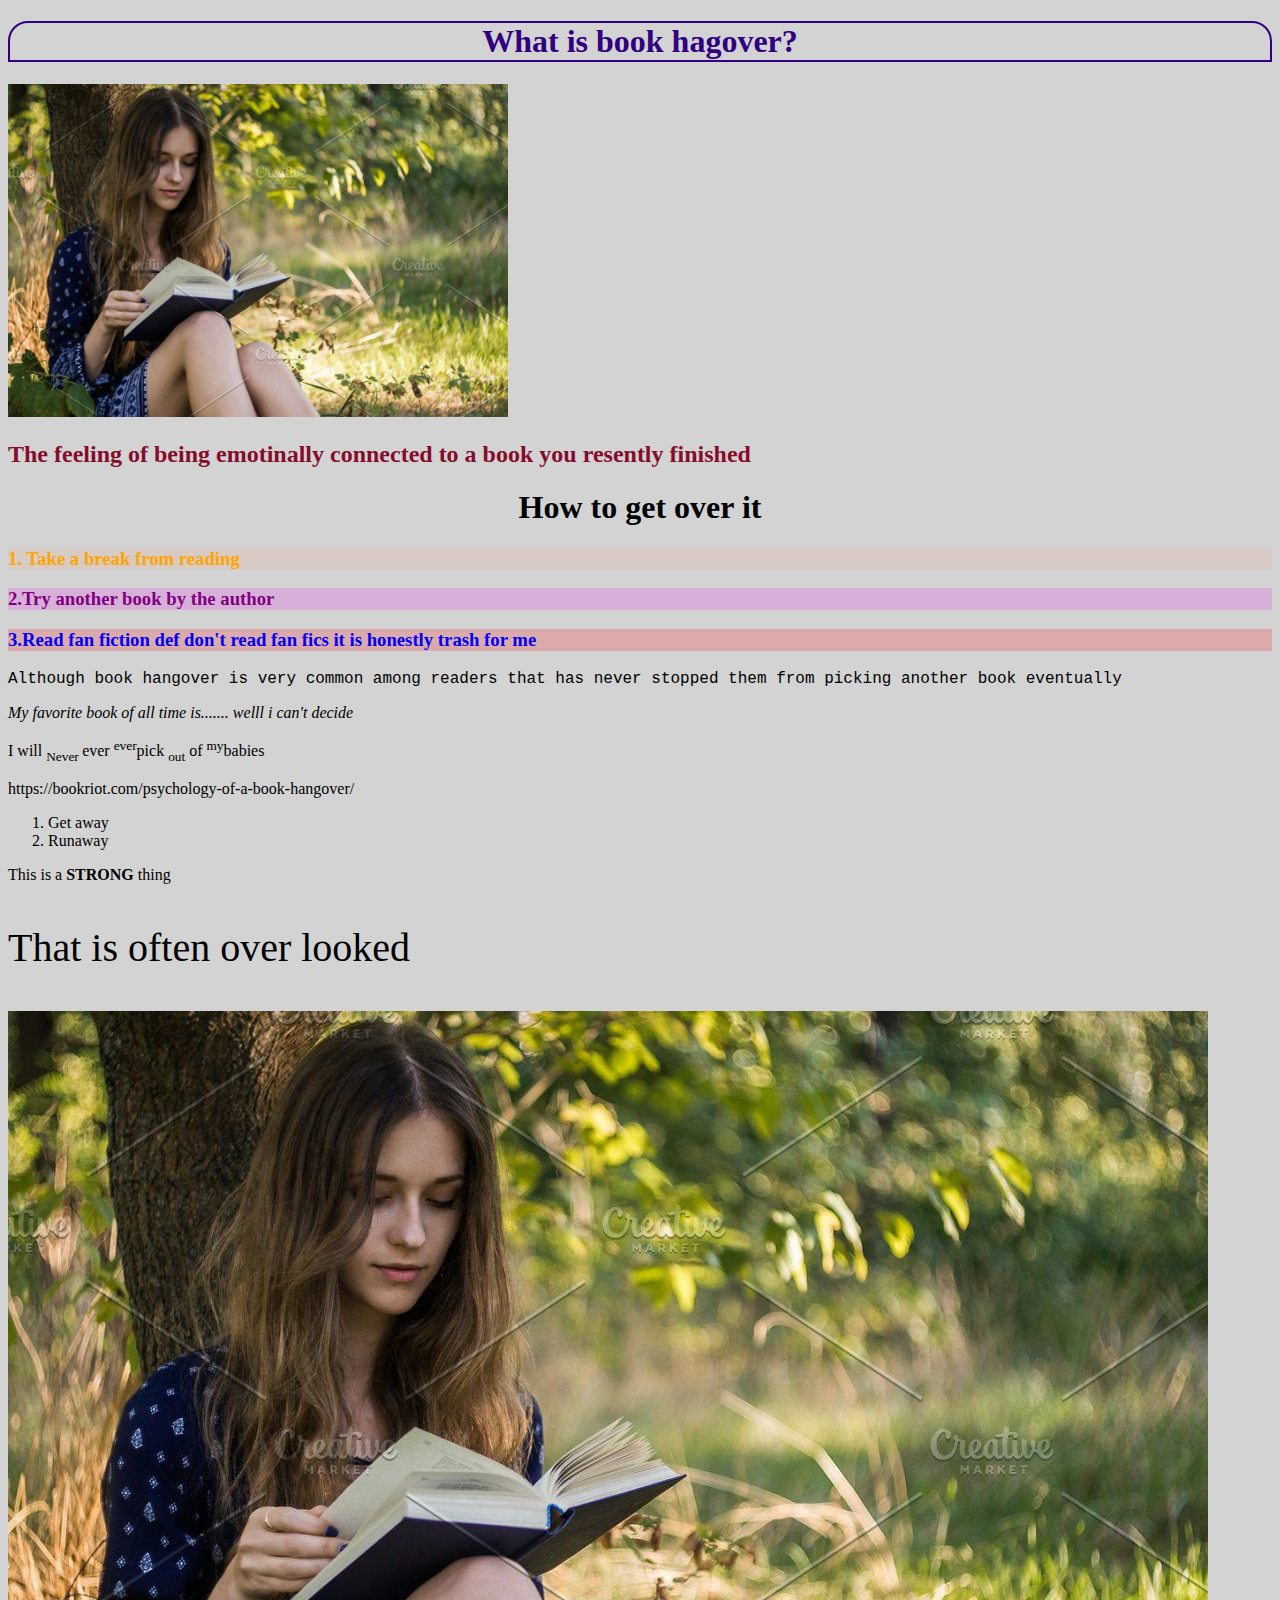
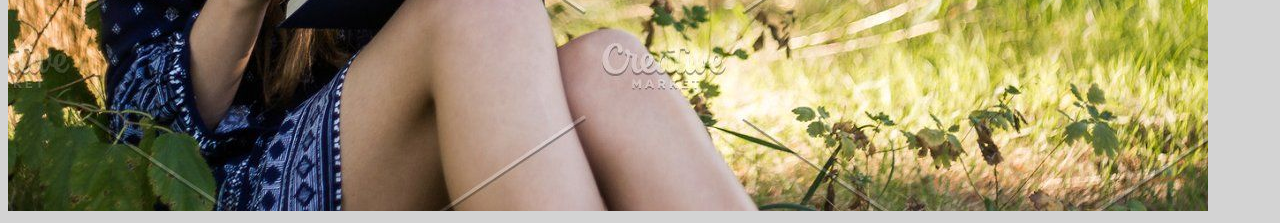
==== coding 101/index.html @ fd5957a8 "Add files via upload" ====
<!DOCTYPE html>
<html lang="en">
<head>
    <meta charset="UTF-8">
    <meta name="viewport"content="width=, initial-scale=1.0">
    <title>Book hangover </title>
<link href ="style.css" rel="stylesheet" type="text/css">
<h1 style="color: rgb(49, 0, 128); text-align: center; background-color:lightgray; border: 2px solid; border-radius: 20px 20px 0 0"> What is book hagover?</h1> 
<img src="book.jpg" alt="book" width="500" height="333" class="center">
<h2 style="color: rgba(134, 12, 43)">The feeling of being emotinally connected to a book you resently finished</h2>
<h1 style="font-family:verdana; text-align: center"> How to get over it</h1>
<h3 style="color: orange; background-color: #ff966521">1. Take a break from reading</h3>
<h3 style="color: purple; background-color: #ea00ff2a">2.Try another book by the author</h3>
<h3 style="color: blue; background-color: #ff000031">3.Read fan fiction <abbr> def don't read fan fics it is honestly trash for me</abbr></h3>
<p style="font-family :courier;"> Although book hangover is very common among readers that has never stopped them from picking another book eventually</p>
<p><i>My favorite book of all time is....... welll i can't decide</i></p>
<P>I will <sub> Never </sub> ever <sup> ever</sup>pick <sub>out</sub> of <sup>my</sup>babies </P>
<link>https://bookriot.com/psychology-of-a-book-hangover/ </link>
</head>
<body style="background-color: lightgray;">
      <ol>
      <li>Get away </li>
      <li>Runaway</li>
      </ol>
    <p>This is a <strong> STRONG </strong> thing</p>
    <p style="font-size: 30pt">That is often over looked</p>
    
    <img src="img\book.jpg" alt="van goghs sunflower">
    
       
</body>
</html>
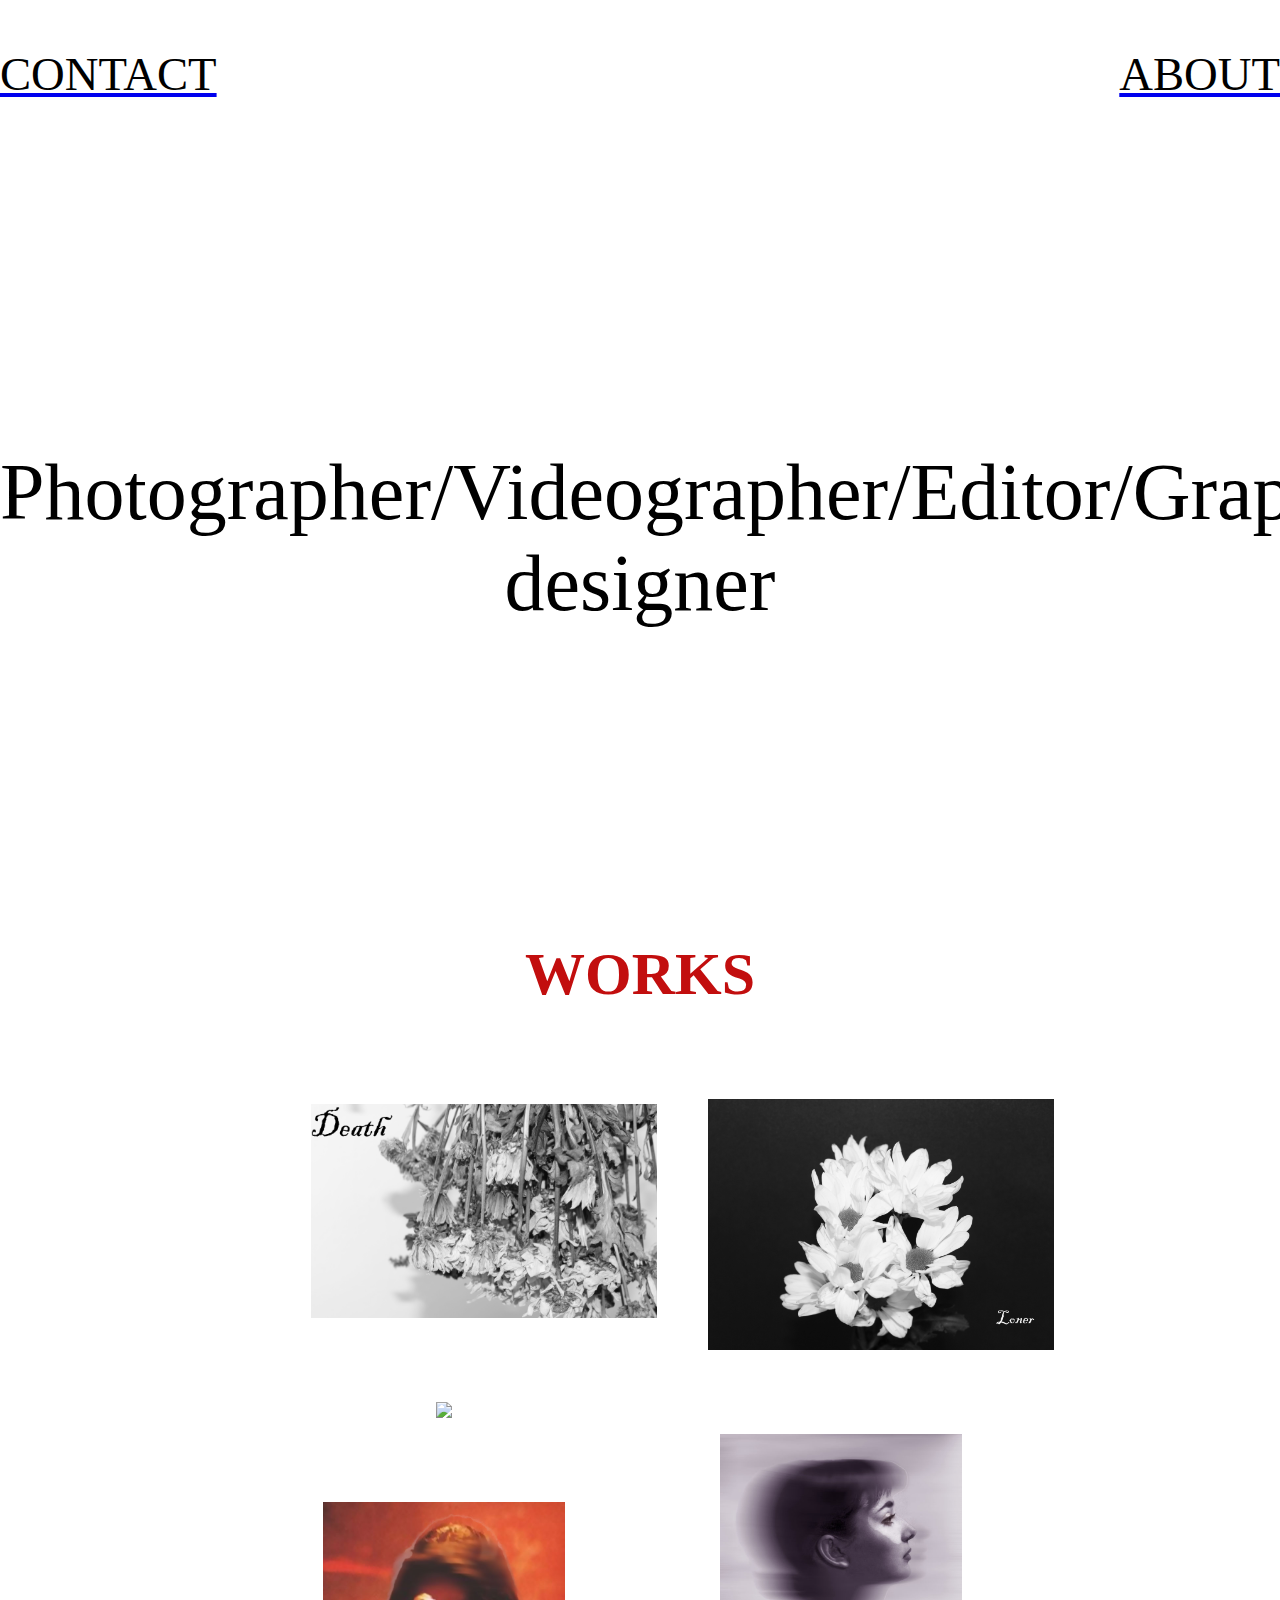
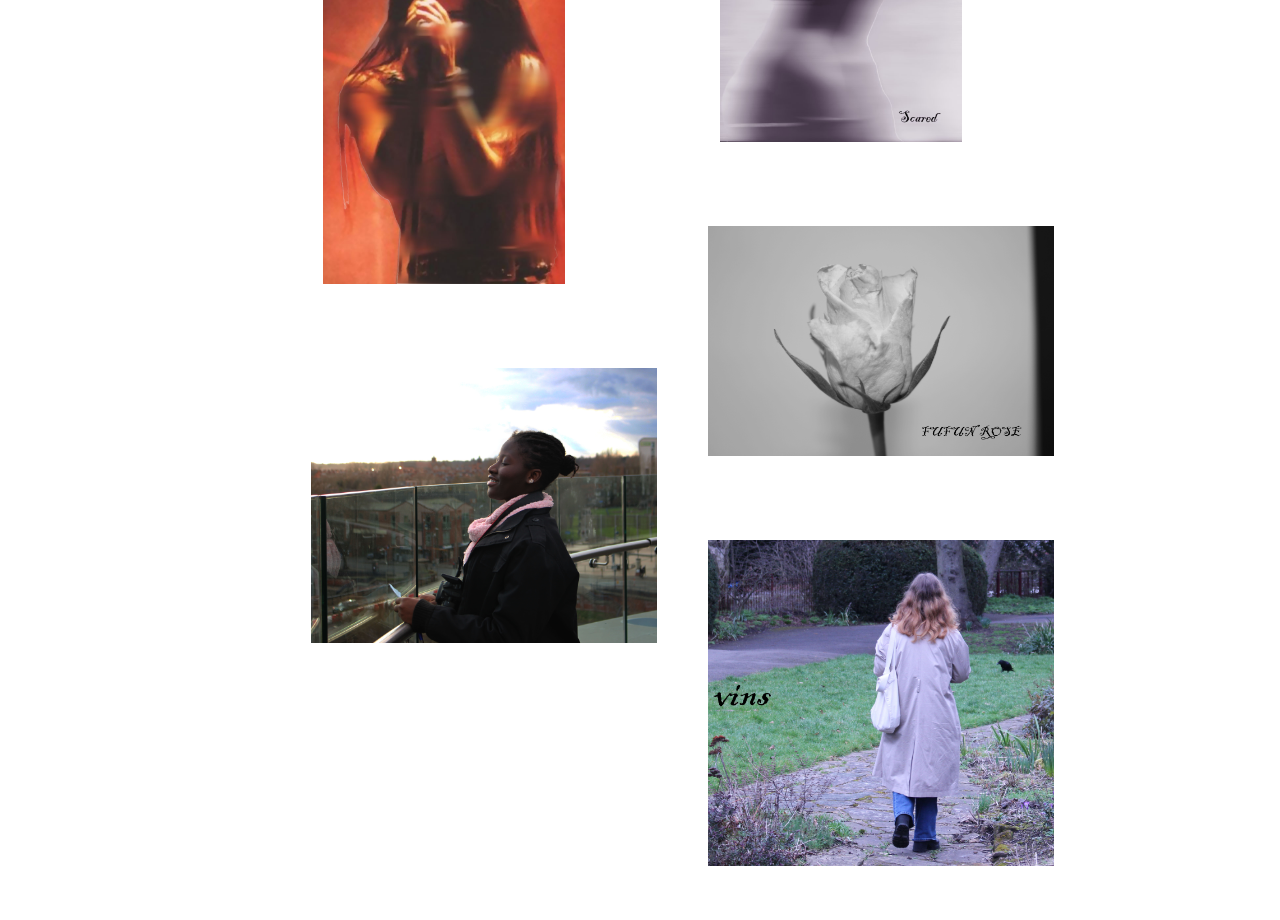
==== commit 4b81f3dc: "Add files via upload" ====
--- a/coding 101/index.html
+++ b/coding 101/index.html
@@ -2,31 +2,55 @@
 <html lang="en">
 <head>
     <meta charset="UTF-8">
-    <meta name="viewport"content="width=, initial-scale=1.0">
-    <title>Book hangover </title>
-<link href ="style.css" rel="stylesheet" type="text/css">
-<h1 style="color: rgb(49, 0, 128); text-align: center; background-color:lightgray; border: 2px solid; border-radius: 20px 20px 0 0"> What is book hagover?</h1> 
-<img src="book.jpg" alt="book" width="500" height="333" class="center">
-<h2 style="color: rgba(134, 12, 43)">The feeling of being emotinally connected to a book you resently finished</h2>
-<h1 style="font-family:verdana; text-align: center"> How to get over it</h1>
-<h3 style="color: orange; background-color: #ff966521">1. Take a break from reading</h3>
-<h3 style="color: purple; background-color: #ea00ff2a">2.Try another book by the author</h3>
-<h3 style="color: blue; background-color: #ff000031">3.Read fan fiction <abbr> def don't read fan fics it is honestly trash for me</abbr></h3>
-<p style="font-family :courier;"> Although book hangover is very common among readers that has never stopped them from picking another book eventually</p>
-<p><i>My favorite book of all time is....... welll i can't decide</i></p>
-<P>I will <sub> Never </sub> ever <sup> ever</sup>pick <sub>out</sub> of <sup>my</sup>babies </P>
-<link>https://bookriot.com/psychology-of-a-book-hangover/ </link>
+    <meta name="viewport" content="width=, initial-scale=1.0">
+    <title> portfolio </title>
+    <link href="css/style.css" rel="stylesheet" type="text/css"> 
+
+
 </head>
-<body style="background-color: lightgray;">
-      <ol>
-      <li>Get away </li>
-      <li>Runaway</li>
-      </ol>
-    <p>This is a <strong> STRONG </strong> thing</p>
-    <p style="font-size: 30pt">That is often over looked</p>
+
+<body>
+    <!--this is the contaier for the background video-->
+    <div class="videoContainer">
+        <video autoplay muted loop class="backgroundVideo"> <!--this makes the video go on loop -->
+            <source src="video\video-small_.mp4" type="video/mp4">
+        </video>
+    </div>
+    <div class="container"> <!--this is the container for the menu-->
+        <div class="topBar">
+            <a href="contact.html" > <!--This is a link to my contact page-->
+                <p style= "color: black; font-size: 35pt; font-style: inherit; font-weight: 350;"> CONTACT </p> <!--This chooses the font style, weight and colour--> 
+            </a>
+             <a href="About.html"> <!--This is the link to my about me page-->
+                <p style= "color: black; font-size: 35pt; font-style: inherit; font-weight: 350; text-align: right; "> ABOUT</p>
+             </a>
+        </div> 
+        <p style="text-align: center; font-size: 500%; margin-top: 300px; font-weight: 500;"> Photographer/Videographer/Editor/Graphic designer</p> <!--This chooses the font style, weight and colour-->
+    </div>
+
     
-    <img src="img\book.jpg" alt="van goghs sunflower">
+
+    <div class="columns"> <!--this is the contaier for the columns-->
+        <div>
+             <h1 style="color: rgb(194, 14, 14); font-size: 45pt; font-style: inherit; text-align: center;"> WORKS</h1> <!--This chooses the font style, weight and colour-->
+        </div>
+        <div class="leftColumn"> <!--This is the contaier for the left columns-->
+            <img src="img\flower_ copy.jpg" >
+            <img src="img/Painting_9 copy.jpg" >
+            <img class="makeSmaller" src="img\Ai no Wakusei.jpg">
+            <img src="img\Tom_9532 copy.jpg" >
+        </div>
+        <div class="rightColumn">
+            <img src="img\Flowers_60 copy.jpg" > <!--this is the contaier for the left columns-->
+            <img class="adjustsize" src="img\Unknown - Audrey Hepburn Fine Art Print copy.jpg">
+            <img src="img\white flower_6050 copy.jpg" >
+            <img src="img\Vic_9559 copy.jpg" >
+            
+        </div>
+    </div>
+
     
-       
 </body>
-</html>+    
+
+</html> --- a/coding 101/css/style.css
+++ b/coding 101/css/style.css
@@ -0,0 +1,295 @@
+body {
+    margin: 0;
+    min-height: 100vh;
+
+    text-align: center;
+}
+
+
+#secondparagaraph {
+
+
+
+
+    color: brown;
+}
+
+.Header {
+         background-color: grey;
+         padding: 10px;
+         background-image: url("img\book.jpg");
+         background-size: contain;
+         background-repeat: no-repeat;
+         background-position: 0% 40%;
+         height: 300px;
+}
+
+.topBar {
+    display: flex;
+    justify-content: space-between;
+}
+
+.videoContainer { /* *************************************** This chooses the width and height of the background video******************** */
+    width: 100vw;
+    min-height: 100vh;
+    text-align: center;
+}
+
+.backgroundVideo {
+    position: relative;
+    min-height: 100%;
+    min-width: 100%;
+    
+}
+
+.container {
+    width: 100%;
+    position: absolute;
+    top: 0;
+    
+}
+
+p.round3 {
+    border: 2px solid black;
+    border-radius: 12px;
+    padding:5px;
+
+}
+
+/* ******************************************* This is the loader from https://uiverse.io/codebykay101/warm-pig-33 **************************** */
+
+.formcontainer {
+    position: center;
+    margin-top: 400px;
+    margin-left: 1330px;
+    width: 600px;
+    height: 900px;
+    display: flex;
+    align-items: center;
+    justify-content: center;
+    position: relative;
+    border-radius: 3px;
+    border: 1px solid #053b0a;
+    background: linear-gradient(to right, rgb(194, 126, 24), #363795);
+    box-shadow: rgba(0, 0, 0, 0.24) 0px 3px 8px;
+  }
+
+ 
+  
+  .formcontainer form .descr {
+    font-size: 100px;
+    font-weight: 1200;
+    color: #e8e8e8;
+    margin-bottom: 100px;
+    margin-top: 100px;
+    text-align: center;
+  }
+  
+  .form {
+    display: flex;
+    flex-direction: column;
+  }
+  
+  .input, textarea {
+    margin: 1em 0 1em 0;
+    width: 450px;
+    position: relative;
+  }
+  
+  .input input, textarea {
+    font-size: 160%;
+    padding: 0.7em;
+    outline: none;
+    color: #e8e8e8;
+    border: none;
+    border-bottom: 2px solid #e8e8e8;
+    background: transparent;
+    border-radius: none;
+    width: 100%;
+    resize: none;
+  }
+  
+  .input label {
+    font-size: 100%;
+    position: absolute;
+    left: 0;
+    color: #e8e8e8;
+    padding: 0.7em;
+    margin-left: 0.1em;
+    pointer-events: none;
+    transition: all 0.5s ease;
+    text-transform: uppercase;
+  }
+  
+  .input :is(input:focus, input:valid)~label {
+    transform: translateY(-50%) scale(.9);
+    margin: 0em;
+    padding: 0.4em;
+    background: transparent;
+  }
+  
+  .input textarea:focus ~ label,
+  .input textarea:valid ~ label {
+    transform: translateY(-50%) scale(.9);
+    margin: 0em;
+    padding: 0.4em;
+    background: transparent;
+  }
+  
+  .inputGroup :is(input:focus, input:valid) {
+    border-color: rgb(37, 37, 211);
+  }
+  
+  .form button {
+    color: #e8e8e8;
+    font-size: 35px;
+    align-self: flex-start;
+    padding: 0.6em;
+    border: none;
+    cursor: pointer;
+    margin-bottom: 45px;
+    background: transparent;
+    transition: all 0.3s ease-in-out;
+    position: relative;
+    overflow: hidden;
+  }
+  
+  .form button:before {
+    content: "";
+    position: absolute;
+    bottom: 100%;
+    left: 0;
+    width: 100%;
+    height: 100%;
+    background-color: #e8e8e8;
+    opacity: 0;
+    transition: opacity 0.3s ease-in-out;
+  }
+  
+  .form button:hover:before {
+    opacity: 0.2;
+  }
+  
+  .form button:hover {
+    transform: translateY(-3px);
+    box-shadow: 0 5px 15px rgba(0, 0, 0, 0.3);
+  }
+
+  .columns { /* ********** This controls the coloums size, width etc************** */
+    width: 60%;
+    margin: 0 auto;
+  }
+
+  .leftColumn {
+    width: 45%;
+    float: left;
+    padding: 15px;
+  }
+
+  .rightColumn  {
+    width: 45%;
+    float: right;
+    padding: 10px;
+  }
+
+  .leftColumn img, .rightColumn img {
+      width: 100%;
+      padding: 40px;
+  }
+
+ img.makeSmaller {
+  width: 70%;
+ }
+ 
+ img.adjustsize {
+  width: 70%;
+ }
+ 
+  
+
+/* ************************************************ End of loader ********************************************* */  
+
+/* ******************************************* This is the loader fromhttps://uiverse.io/Praashoo7/horrible-penguin-32**************************** */
+
+.card {
+   font-size: 40px;
+    font-weight: 1200;
+    color: #e8e8e8;
+    margin: 0 auto;
+    margin-bottom: 4000px;
+    margin-top: 440px;
+    
+    text-align: inherit; 
+
+  width: 17em;
+  height: 22.5em;
+  background: #141414;
+  transition: 1s ease-in-out;
+  clip-path: polygon(30px 0%, 100% 0, 100% calc(100% - 30px), calc(100% - 30px) 100%, 0 100%, 0% 30px);
+  border-top-right-radius: 20px;
+  border-bottom-left-radius: 20px;
+  display: flex;
+  flex-direction: column;
+}
+ /* This creats the contact sheet animation */
+.card span {
+  font-weight: bold;
+  color: white;
+  text-align: center;
+  display: block;
+  font-size: 2em;
+}
+
+.card .info {
+  font-weight: 400;
+  color: white;
+  display: block;
+  text-align: center;
+  font-size: 0.72em;
+  margin: 1em;
+}
+
+.card .img {
+  width: 6%;
+  height: 4.8em;
+  background: rgb(114, 173, 19);
+  border-radius: 15px;
+  margin: auto;
+}
+
+.card .share {
+  margin-top: 1em;
+  display: flex;
+  justify-content: center;
+  gap: 1em;
+}
+
+.card a {
+  color: white;
+  transition: .4s ease-in-out;
+}
+
+.card a:hover {
+  color: red;
+}
+
+.card button {
+  padding: 0.8em 1.7em;
+  display: block;
+  margin: auto;
+  border-radius: 25px;
+  border: none;
+  font-weight: bold;
+  background: #ffffff;
+  color: rgb(0, 0, 0);
+  transition: .4s ease-in-out;
+}
+
+.card button:hover {
+  background: red;
+  color: white;
+  cursor: pointer;
+}
+
+/* ************************************************ End of loader ********************************************* */  
+    
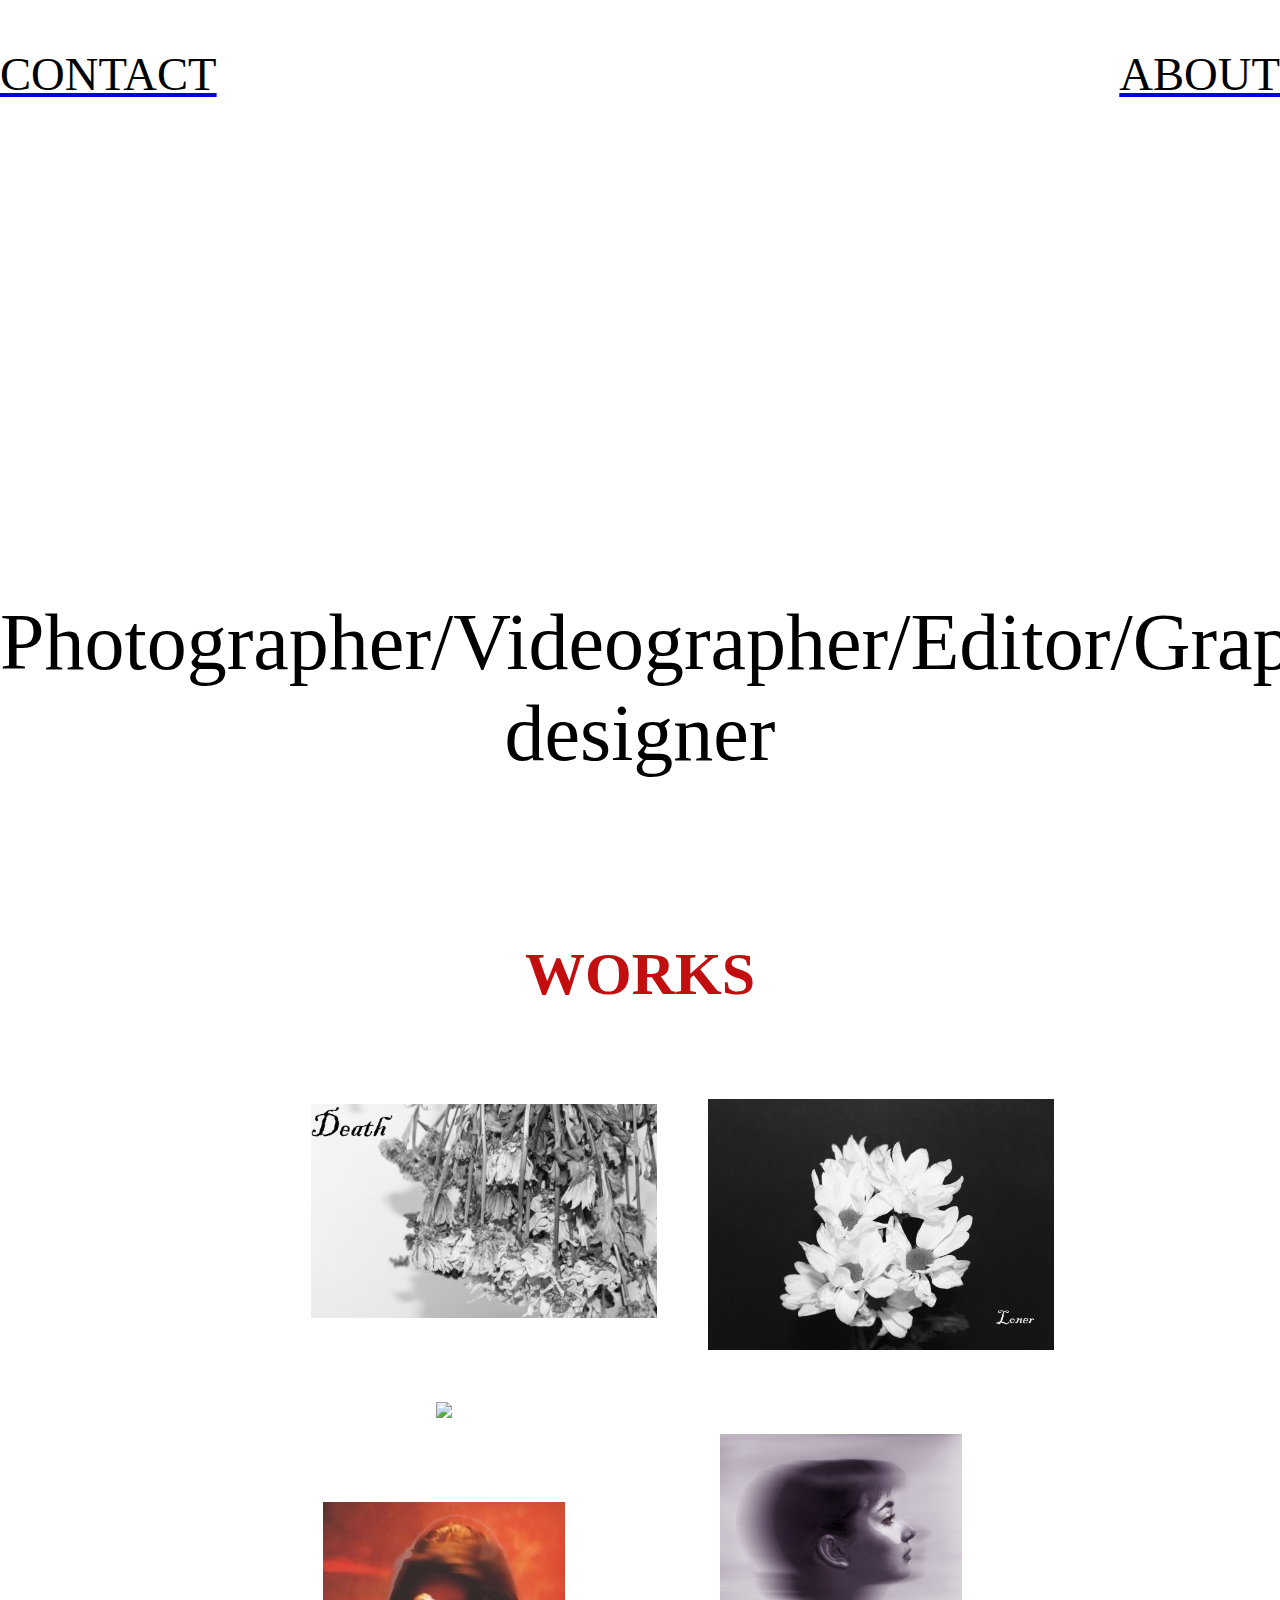
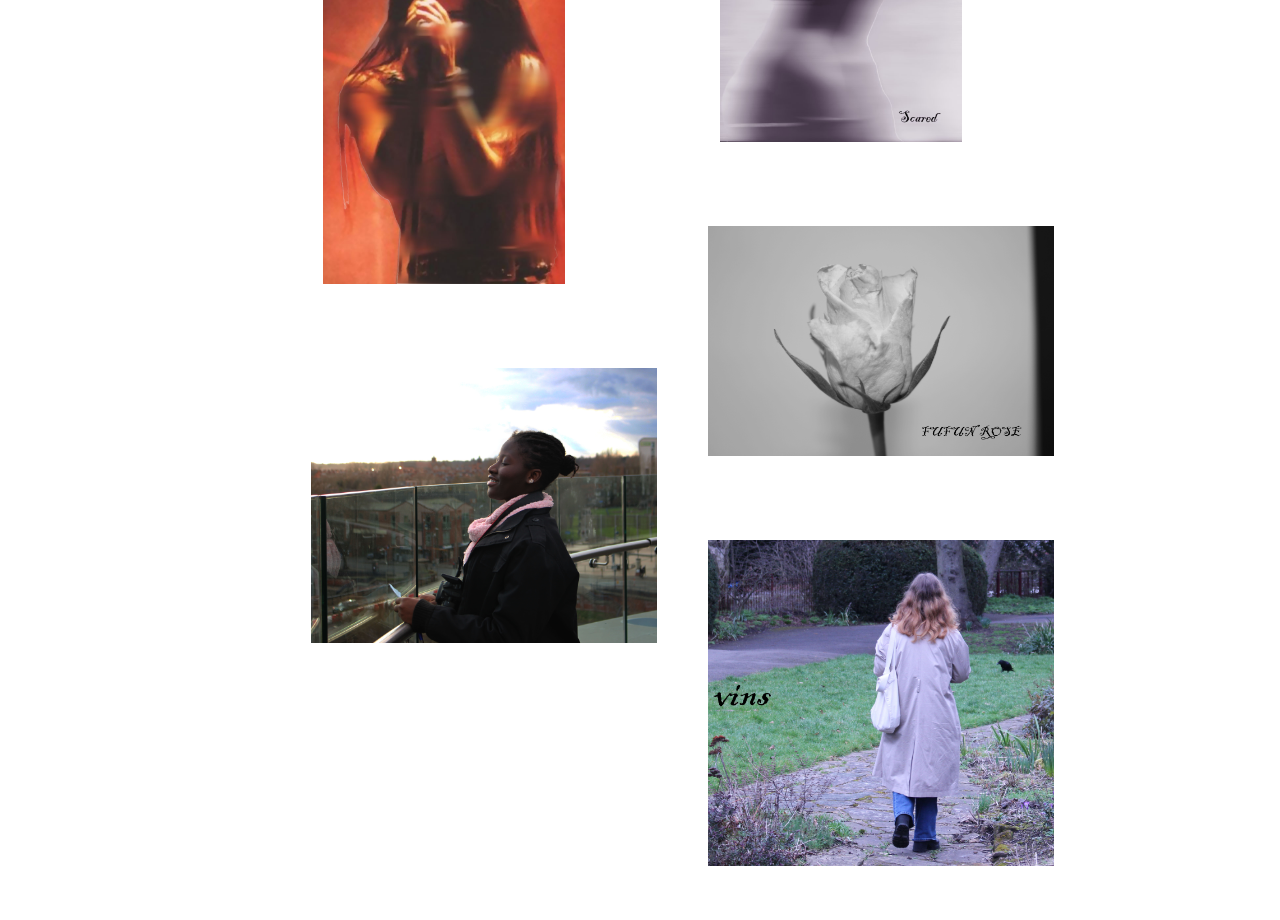
==== commit a5f7bf43: "Add files via upload" ====
--- a/coding 101/index.html
+++ b/coding 101/index.html
@@ -25,7 +25,7 @@
                 <p style= "color: black; font-size: 35pt; font-style: inherit; font-weight: 350; text-align: right; "> ABOUT</p>
              </a>
         </div> 
-        <p style="text-align: center; font-size: 500%; margin-top: 300px; font-weight: 500;"> Photographer/Videographer/Editor/Graphic designer</p> <!--This chooses the font style, weight and colour-->
+        <p style="text-align: center; font-size: 500%; margin-top: 450px; font-weight: 500;"> Photographer/Videographer/Editor/Graphic designer</p> <!--This chooses the font style, weight and colour-->
     </div>
 
     
